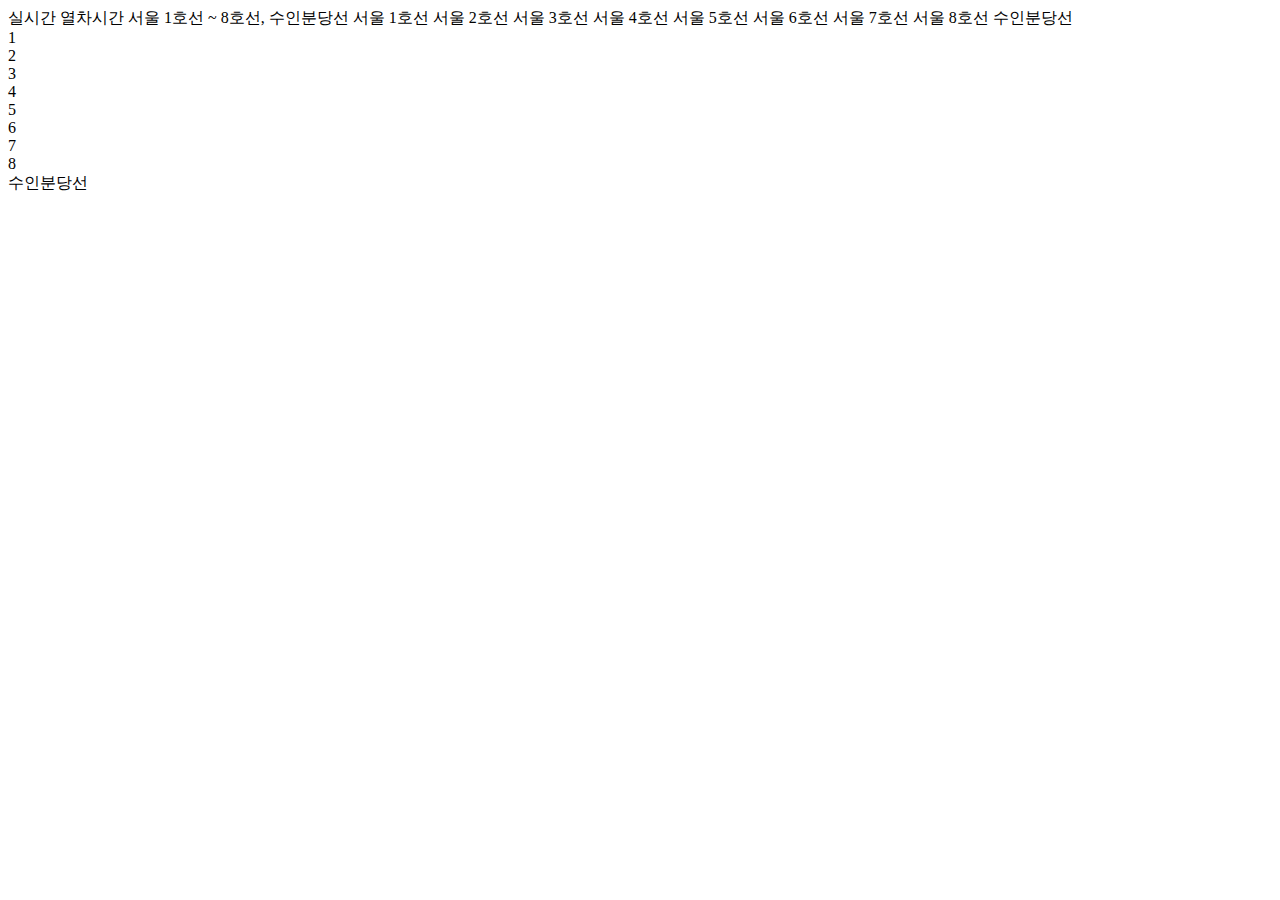
==== FlowRail/templates/service_templates/check-time.html @ 7783614a "first commit" ====
<html>
    <head>
        <meta charset="utf-8" />
        <link rel="stylesheet" href="{{ url_for('static', filename='check-time.css') }}" />
    </head>
    <body>
        <div class="FlowRail-First">
            <div>
                <span class="real">
                    실시간
                </span>
                <span class="trailtime">
                    열차시간
                </span>

                <span class="sub-name">
                    서울 1호선 ~ 8호선, 수인분당선
                </span>

                <span class="seoul-line1">
                    서울 1호선
                </span>

                <span class="seoul-line2">
                    서울 2호선
                </span>

                <span class="seoul-line3">
                    서울 3호선
                </span>

                <span class="seoul-line4">
                    서울 4호선
                </span>

                <span class="seoul-line5">
                    서울 5호선
                </span>

                <span class="seoul-line6">
                    서울 6호선
                </span>

                <span class="seoul-line7">
                    서울 7호선
                </span>

                <span class="seoul-line8">
                    서울 8호선
                </span>

                <span class="seoul-suinbundang">
                    수인분당선
                </span>


                <div class="line1-r"></div>
                <div class="line1-e"></div>
                <span class="line1-text">
                    1
                </span>

                <div class="line2-r"></div>
                <div class="line2-e"></div>
                <span class="line2-text">
                    2
                </span>

                <div class="line3-r"></div>
                <div class="line3-e"></div>
                <span class="line3-text">
                    3
                </span>
    
                <div class="line4-r"></div>
                <div class="line4-e"></div>
                <span class="line4-text">
                    4
                </span>

                <div class="line5-r"></div>
                <div class="line5-e"></div>
                <span class="line5-text">
                    5
                </span>
    
                <div class="line6-r"></div>
                <div class="line6-e"></div>
                <span class="line6-text">
                    6
                </span>

                <div class="line7-r"></div>
                <div class="line7-e"></div>
                <span class="line7-text">
                    7
                </span>
    
                <div class="line8-r"></div>
                <div class="line8-e"></div>
                <span class="line8-text">
                    8
                </span>

                <div class="line-suinbundang-r"></div>
                <div class="line-suinbundang-e"></div>
                <span class="line-suinbundang-text">
                    수인분당선

            </div>
            </span>
        </div>
        <script>
            const lineElements = document.querySelectorAll('[class^="line"]')
            lineElements.forEach(element => {
                element.addEventListener('click', (event) =>{
                    const className = event.target.className;
                    const lineNumber = className.match(/\d+/)[0];
                    location.href = `/station-search?lineno=${lineNumber}`;
                });
            })
        </script>
    </body>
</html>
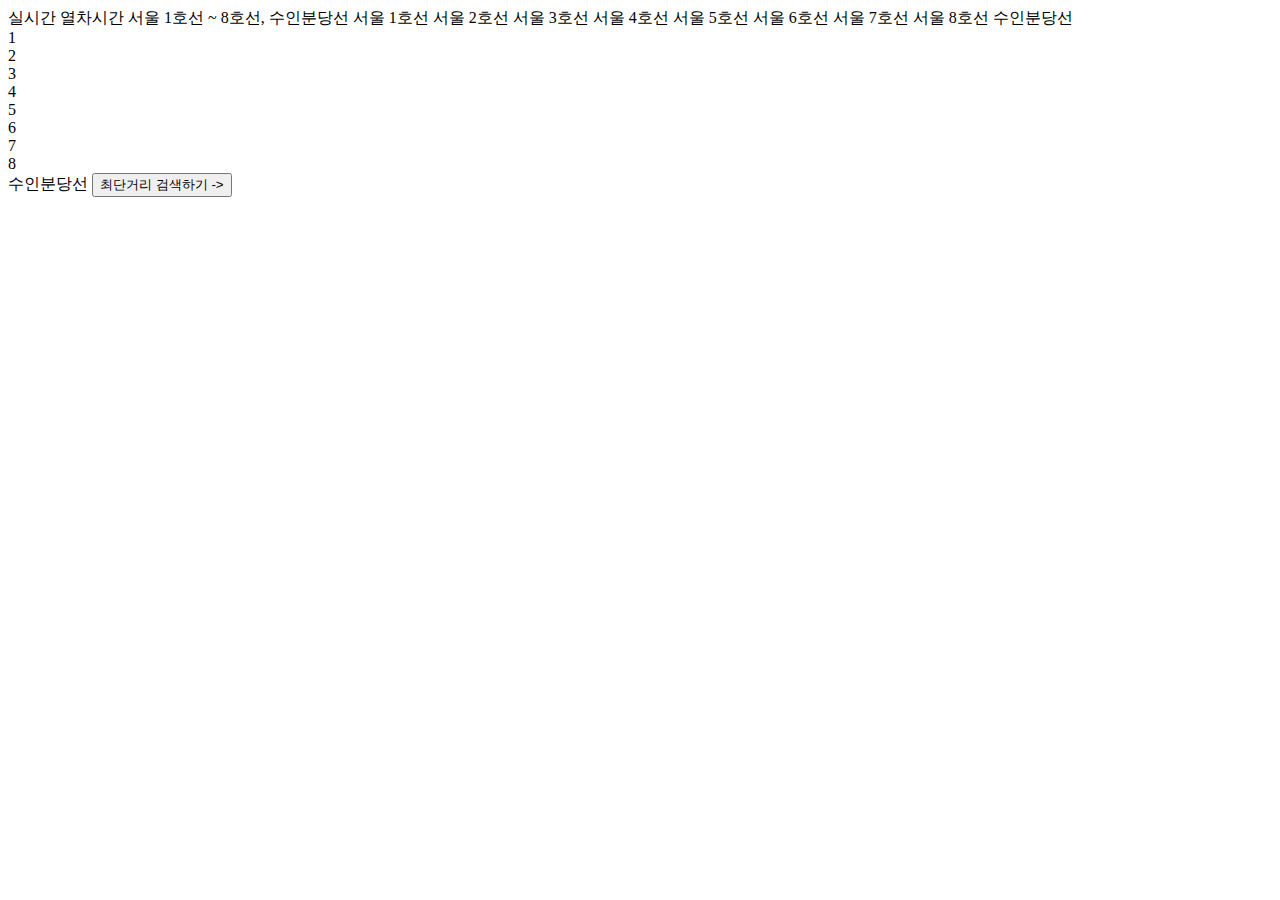
==== commit 3dc2355c: "수정" ====
--- a/FlowRail/templates/service_templates/check-time.html
+++ b/FlowRail/templates/service_templates/check-time.html
@@ -5,7 +5,7 @@
     </head>
     <body>
         <div class="FlowRail-First">
-            <div>
+
                 <span class="real">
                     실시간
                 </span>
@@ -106,10 +106,12 @@
                 <div class="line-suinbundang-e"></div>
                 <span class="line-suinbundang-text">
                     수인분당선
-
+                
+                <button class="gotofind" onclick="location.href='subway-find'">
+                    최단거리 검색하기 ->
+                </button>
             </div>
             </span>
-        </div>
         <script>
             const lineElements = document.querySelectorAll('[class^="line"]')
             lineElements.forEach(element => {
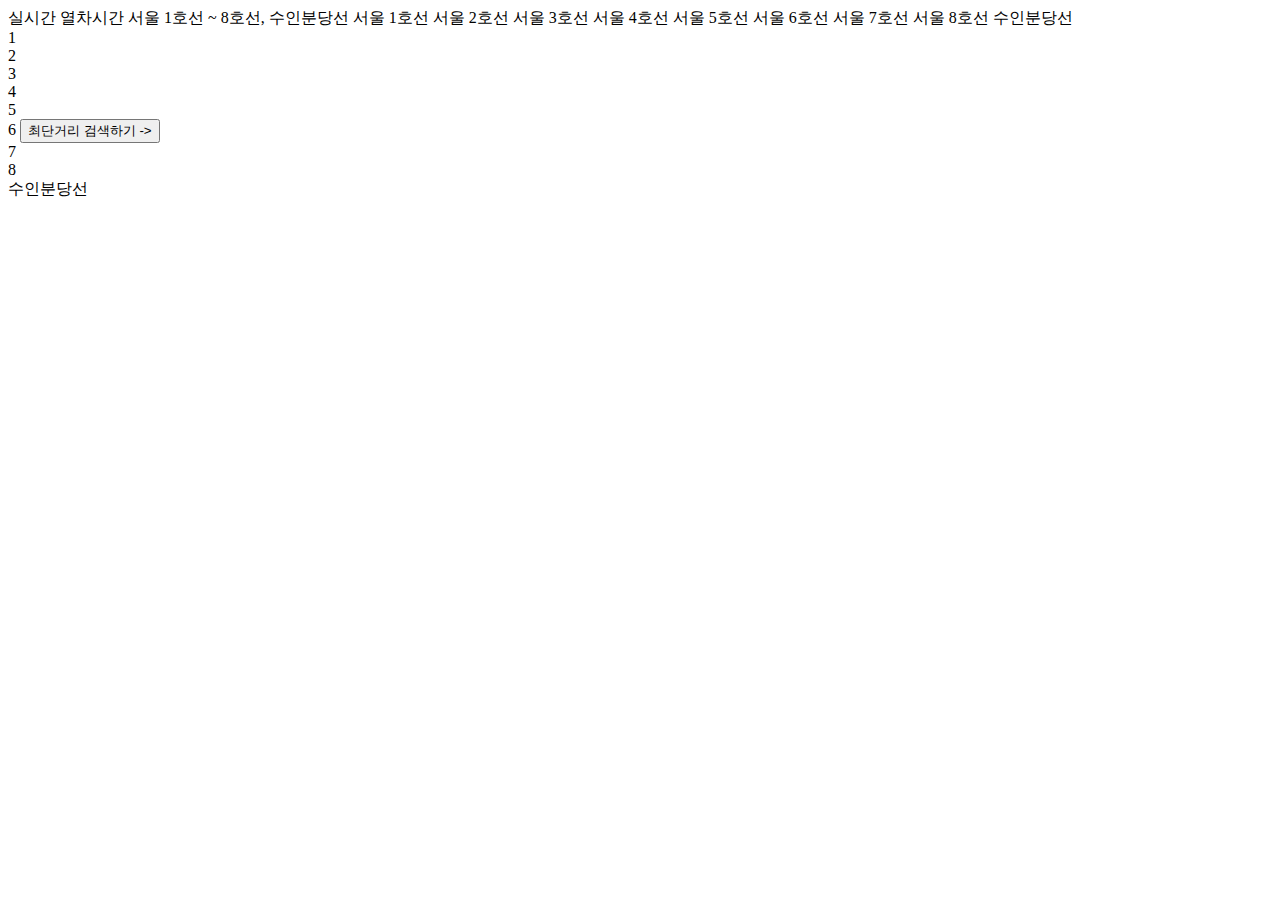
==== commit 4c44eeb3: "수정,," ====
--- a/FlowRail/templates/service_templates/check-time.html
+++ b/FlowRail/templates/service_templates/check-time.html
@@ -89,6 +89,10 @@
                 <span class="line6-text">
                     6
                 </span>
+                
+                <button class="gotofind" onclick="location.href='subway-find'">
+                    최단거리 검색하기 ->
+                </button>
 
                 <div class="line7-r"></div>
                 <div class="line7-e"></div>
@@ -106,10 +110,6 @@
                 <div class="line-suinbundang-e"></div>
                 <span class="line-suinbundang-text">
                     수인분당선
-                
-                <button class="gotofind" onclick="location.href='subway-find'">
-                    최단거리 검색하기 ->
-                </button>
             </div>
             </span>
         <script>
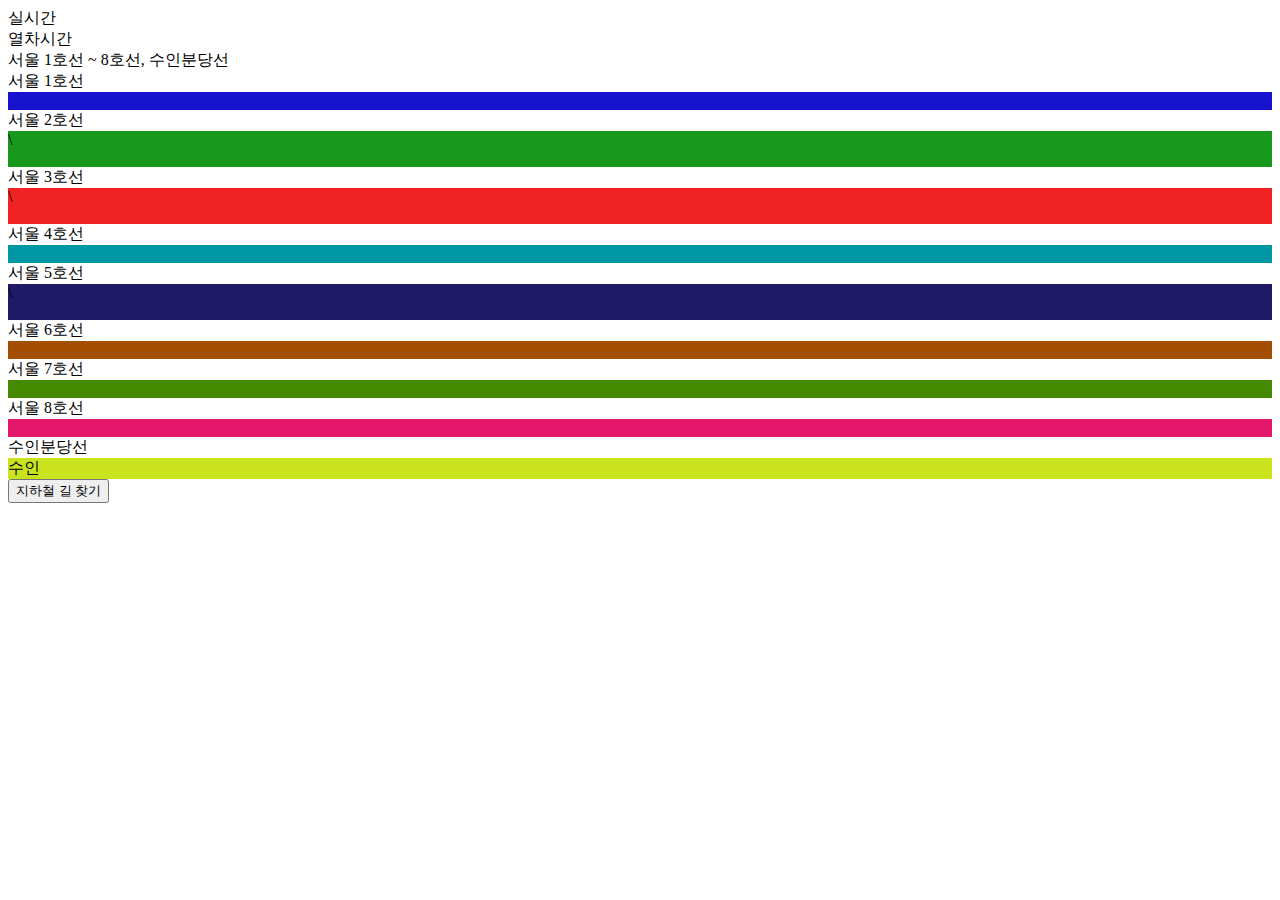
==== commit f0a32c6c: "살려줘라 제발" ====
--- a/FlowRail/templates/service_templates/check-time.html
+++ b/FlowRail/templates/service_templates/check-time.html
@@ -2,125 +2,150 @@
     <head>
         <meta charset="utf-8" />
         <link rel="stylesheet" href="{{ url_for('static', filename='check-time.css') }}" />
+
     </head>
     <body>
         <div class="FlowRail-First">
+                <div class="real">
+                    실시간
+                </div>
+                <div class="trailtime">
+                    열차시간
+                </div>
 
-                <span class="real">
-                    실시간
-                </span>
-                <span class="trailtime">
-                    열차시간
-                </span>
+                <div class="sub-name">
+                    서울 1호선 ~ 8호선, 수인분당선
+                </div>
+                <div class="line_container">
+                    <div class="line_content">
+                        <div class="line_label">
+                            서울 1호선
+                        </div>
+                        <div class="line-r"style="background-color: #1713cd;">
+                            <div class="line-e">
+                                <span class="line-text" style="color:#1713cd">
+                                    1
+                                </span>
+                            </div>
+                        </div>
+                    </div>
+                    <div class="line_content">
+                        <div class="line_label">
+                            서울 2호선
+                        </div>
+                        <div class="line-r" style="background-color: #19981e;">\
+                            <div class="line-e">
+                                <span class="line-text" style="color: #19981e;">
+                                    2
+                                </span>
+                            </div>
+                        </div>
+                    </div>
+                    <div class="line_content">
+                        <div class="line_label">
+                            서울 3호선
+                        </div>
+                        <div class="line-r" style="background-color: #ef2323;">\
+                            <div class="line-e">
+                                <span class="line-text" style="color: #ef2323;">
+                                    3
+                                </span>
+                            </div>
+                        </div>
+                    </div>
+                    <div class="line_content">
+                        <div class="line_label">
+                            서울 4호선
+                        </div>
+                        <div class="line-r" style="background-color: #0099a3;">
+                            <div class="line-e">
+                                <span class="line-text" style="color: #0099a3;">
+                                    4
+                                </span>
+                            </div>
+                        </div>
+                    </div>
+                    <div class="line_content">
+                        <div class="line_label">
+                            서울 5호선
+                        </div>
+                        <div class="line-r" style="background-color: #201a66;">\
+                            <div class="line-e">
+                                <span class="line-text" style="color: #201a66;">
+                                    5
+                                </span>
+                            </div>
+                        </div>
+                    </div>
+                    <div class="line_content">
+                        <div class="line_label">
+                            서울 6호선
+                        </div>
+                        <div class="line-r"style="background-color: #a34e00;">
+                            <div class="line-e">
+                                <span class="line-text" style="color: #a34e00;">
+                                    6
+                                </span>
+                            </div>
+                        </div>
+                    </div>
+                    <div class="line_content">
+                        <div class="line_label">
+                            서울 7호선
+                        </div>
+                        <div class="line-r" style="background-color: #458900;">
+                            <div class="line-e">
+                                <span class="line-text" style="color: #458900;">
+                                    7
+                                </span>
+                            </div>
+                        </div>
+                    </div>
+                    <div class="line_content">
+                        <div class="line_label">
+                            서울 8호선
+                        </div>
+                        <div class="line-r" style="background-color: #E6186C;">
+                            <div class="line-e">
+                                <span class="line-text" style="color: #E6186C;">
+                                    8
+                                </span>
+                            </div>
+                        </div>
+                    </div>
+                    <div class="line_content">
+                        <div class="line_label">
+                            수인분당선
+                        </div>
+                        <div class="line-r" style="background-color: #c9e41f;">
+                            <div class="line-e">
+                                <span class="line-text" style="color: #000; font-size: 100%;">
+                                    수인
+                                </span>
+                            </div>
+                        </div>
+                    </div>
+                </div>
+                <div> <button class="gotofind" onclick="location.href='/subway-find'">지하철 길 찾기</button></div>
+                </div>
+        <script>
+ 
+            const lineElements = document.querySelectorAll('.line_content');
 
-                <span class="sub-name">
-                    서울 1호선 ~ 8호선, 수인분당선
-                </span>
+            lineElements.forEach(element => {
+                element.addEventListener('click', (event) => {
+                    const lineText = event.target.closest('.line_content').querySelector('.line-text').textContent;
+                    let lineNumber = '';
 
-                <span class="seoul-line1">
-                    서울 1호선
-                </span>
-
-                <span class="seoul-line2">
-                    서울 2호선
-                </span>
-
-                <span class="seoul-line3">
-                    서울 3호선
-                </span>
-
-                <span class="seoul-line4">
-                    서울 4호선
-                </span>
-
-                <span class="seoul-line5">
-                    서울 5호선
-                </span>
-
-                <span class="seoul-line6">
-                    서울 6호선
-                </span>
-
-                <span class="seoul-line7">
-                    서울 7호선
-                </span>
-
-                <span class="seoul-line8">
-                    서울 8호선
-                </span>
-
-                <span class="seoul-suinbundang">
-                    수인분당선
-                </span>
-
-
-                <div class="line1-r"></div>
-                <div class="line1-e"></div>
-                <span class="line1-text">
-                    1
-                </span>
-
-                <div class="line2-r"></div>
-                <div class="line2-e"></div>
-                <span class="line2-text">
-                    2
-                </span>
-
-                <div class="line3-r"></div>
-                <div class="line3-e"></div>
-                <span class="line3-text">
-                    3
-                </span>
-    
-                <div class="line4-r"></div>
-                <div class="line4-e"></div>
-                <span class="line4-text">
-                    4
-                </span>
-
-                <div class="line5-r"></div>
-                <div class="line5-e"></div>
-                <span class="line5-text">
-                    5
-                </span>
-    
-                <div class="line6-r"></div>
-                <div class="line6-e"></div>
-                <span class="line6-text">
-                    6
-                </span>
-                
-                <button class="gotofind" onclick="location.href='subway-find'">
-                    최단거리 검색하기 ->
-                </button>
-
-                <div class="line7-r"></div>
-                <div class="line7-e"></div>
-                <span class="line7-text">
-                    7
-                </span>
-    
-                <div class="line8-r"></div>
-                <div class="line8-e"></div>
-                <span class="line8-text">
-                    8
-                </span>
-
-                <div class="line-suinbundang-r"></div>
-                <div class="line-suinbundang-e"></div>
-                <span class="line-suinbundang-text">
-                    수인분당선
-            </div>
-            </span>
-        <script>
-            const lineElements = document.querySelectorAll('[class^="line"]')
-            lineElements.forEach(element => {
-                element.addEventListener('click', (event) =>{
-                    const className = event.target.className;
-                    const lineNumber = className.match(/\d+/)[0];
+                    if (lineText.includes('수인')) {
+                        lineNumber = '수인분당선'; 
+                    } else {
+                        lineNumber = lineText.match(/\d+/)[0];
+                    }
                     location.href = `/station-search?lineno=${lineNumber}`;
                 });
-            })
+            });
         </script>
+        
     </body>
 </html>